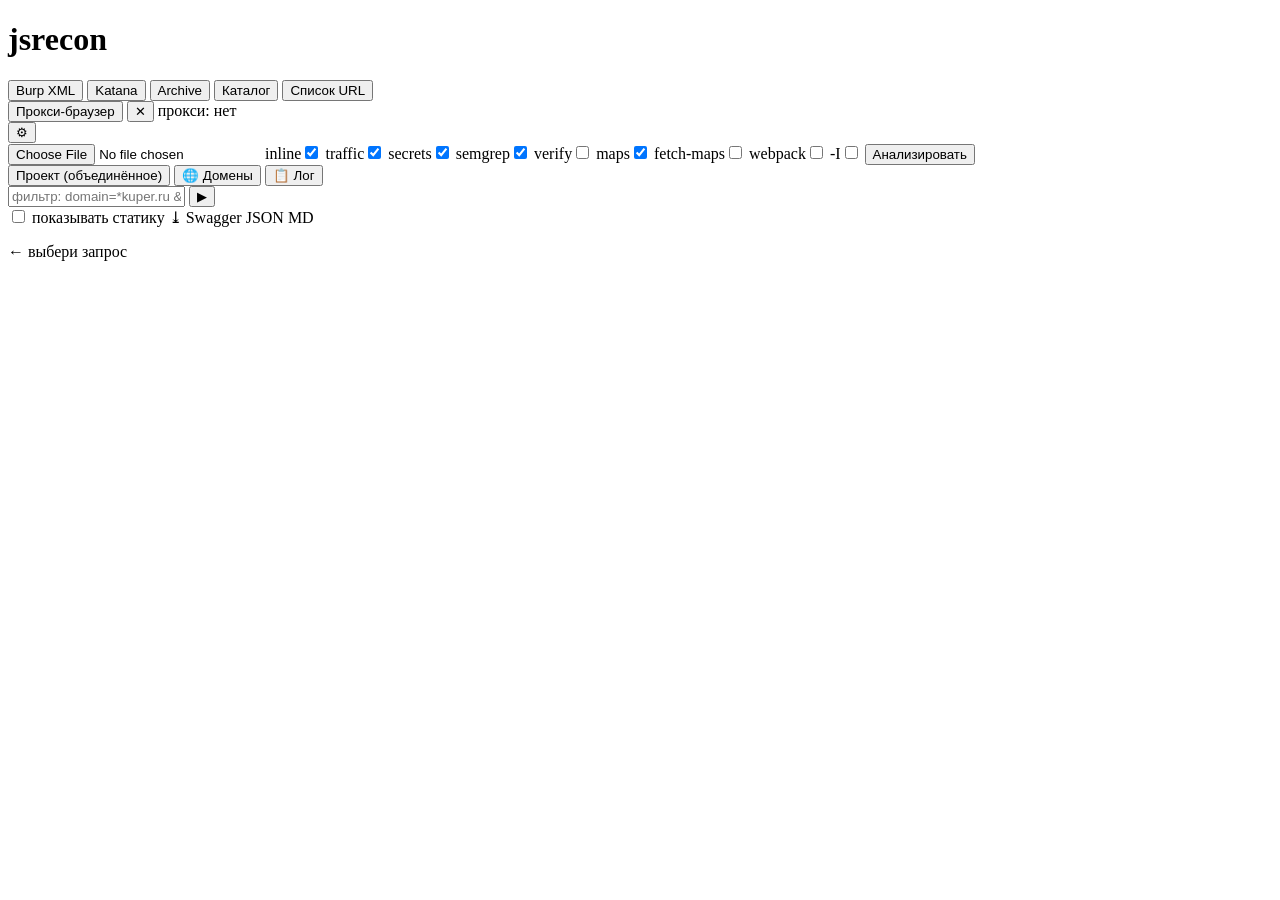
==== jsrecon/static/index.html @ 32660a8d "v1.0" ====
<!DOCTYPE html>
<html lang="ru">
<head>
  <meta charset="UTF-8">
  <meta name="viewport" content="width=device-width, initial-scale=1.0">
  <title>jsrecon</title>
  <link rel="stylesheet" href="/static/style.css?v=7">
</head>
<body>
  <header>
    <div class="row1">
      <h1>js<span>recon</span></h1>
      <div class="srcTabs">
        <button class="srcTab active" data-src="burp">Burp XML</button>
        <button class="srcTab" data-src="katana">Katana</button>
        <button class="srcTab" data-src="archive">Archive</button>
        <button class="srcTab" data-src="dir">Каталог</button>
        <button class="srcTab" data-src="urls">Список URL</button>
      </div>
      <div class="session">
        <button id="proxyBrowserBtn" class="primary" title="как Burp: обычный браузер через MITM-прокси, снимает живые куки и инъектит агента (обход ServicePipe)">Прокси-браузер</button>
        <button id="sessStopBtn" title="остановить прокси-браузер">✕</button>
        <span id="sessStatus" class="sessStatus">прокси: нет</span>
        <span id="agentProxyStatus" class="agentProxyStatus" hidden title="HTTP-прокси для внешних инструментов (dirsearch, ffuf, katana)"></span>
        <span class="sessSpacer"></span>
        <div class="gearWrap">
          <button id="gearBtn" class="gearBtn" title="настройки">⚙</button>
          <div id="gearMenu" class="gearMenu" hidden>
            <div class="gearUser">👤 <b id="userLabel"></b></div>
            <button id="saveBtn" title="перезатрёт старый проект">💾 Сохранить проект</button>
            <button id="clearBtn" title="очистить текущий проект (эндпоинты/находки)">🗑 Очистить проект</button>
            <div class="gearRow">
              <input id="proxyInput" class="proxyInput" placeholder="http://127.0.0.1:12334">
              <button id="proxyBtn" title="применить upstream-прокси">прокси</button>
            </div>
            <div class="gearRow">
              <input id="rateInput" class="proxyInput" type="number" min="0" step="1" placeholder="лимит запросов/сек (0 = без лимита)">
              <button id="rateBtn" title="макс. запросов/сек для всех само-скачивающих инструментов (katana, archive, список URL, webpack)">req/s</button>
            </div>
            <div class="gearRow">
              <input id="pinInput" class="proxyInput" placeholder="закрепить агент: sub.kuper.ru">
              <button id="pinBtn" title="редирект с этого хоста заменяется заглушкой с агентом (вкладка остаётся на origin)">📌 закрепить</button>
            </div>
            <div id="pinList" class="pinList"></div>
            <button id="tokBtn" title="токены из localStorage/sessionStorage, собранные агентом">🔑 Токены агента</button>
            <div id="tokBox" class="pinList"></div>
            <button id="logoutBtn" title="выход">⎋ Выход</button>
          </div>
        </div>
      </div>
    </div>

    <div class="srcPane" id="src-burp">
      <div class="row1">
        <input type="file" id="xmlFile" accept=".xml,text/xml,application/xml" class="urlsFile" title="выбрать Burp XML с диска (загрузится на сервер)">
        <span id="xmlName" class="katHint" style="margin:0"></span>
        <label title="inline <script> из HTML">inline<input type="checkbox" id="inlineChk" checked></label>
        <label title="реальные запросы из трафика Burp">traffic<input type="checkbox" id="trafficChk" checked></label>
        <label title="секреты: jsluice + trufflehog">secrets<input type="checkbox" id="secretsChk" checked></label>
        <label title="semgrep SAST (DOM-XSS, eval, postMessage…)">semgrep<input type="checkbox" id="semgrepChk" checked></label>
        <label title="trufflehog: проверять, что ключ живой (сеть)">verify<input type="checkbox" id="verifyChk"></label>
        <label title="восстанавливать код из .map">maps<input type="checkbox" id="mapsChk" checked></label>
        <label title="докачивать удалённые .map по сети">fetch-maps<input type="checkbox" id="fetchMapsChk"></label>
        <label title="перечислить и скачать webpack-чанки (сеть)">webpack<input type="checkbox" id="webpackChk"></label>
        <label title="jsluice -I">-I<input type="checkbox" id="ignoreChk"></label>
        <button id="analyzeBtn" class="primary">Анализировать</button>
      </div>
    </div>

    <div class="srcPane" id="src-katana" hidden>
      <div class="row1">
        <input id="katDomain" class="katDomain" placeholder="домен для katana, напр. kuper.ru">
        <label title="глубина краула">depth<input type="number" id="katDepth" value="2" min="1" max="6" class="katDepth"></label>
        <label title="headless-браузер (JS-рендер)">headless<input type="checkbox" id="katHeadless"></label>
        <label title="куки/сессию для обхода servicepipe">session<input type="checkbox" id="katSession" checked></label>
        <label title="секреты: jsluice + trufflehog">secrets<input type="checkbox" id="katSecrets" checked></label>
        <label title="semgrep SAST">semgrep<input type="checkbox" id="katSemgrep" checked></label>
        <label title="trufflehog: проверять живость (сеть)">verify<input type="checkbox" id="katVerify"></label>
        <label title="восстанавливать код из .map (фетч через сессию)">maps<input type="checkbox" id="katMaps" checked></label>
        <label title="перечислить и скачать webpack-чанки">webpack<input type="checkbox" id="katWebpack" checked></label>
        <label title="пустить katana через браузер-агент (обход ServicePipe)">via agent<input type="checkbox" id="katAgent"></label>
        <button id="katBtn" class="primary">🕷 Собрать JS и анализировать</button>
        <button id="katStopBtn" hidden>⏹ Стоп</button>
      </div>
      <div class="katHint">katana обойдёт домен, найдёт .js, скачает (через сессию, если включено) и прогонит тот же анализ. Для servicepipe сперва открой сессию и залогинься.</div>
    </div>

    <div class="srcPane" id="src-archive" hidden>
      <div class="row1">
        <input id="arcDomain" class="katDomain" placeholder="домен для архивов, напр. kuper.ru">
        <label title="waybackurls">wayback<input type="checkbox" id="arcWayback" checked></label>
        <label title="gau (wayback/commoncrawl/otx/urlscan)">gau<input type="checkbox" id="arcGau" checked></label>
        <label title="включая поддомены">subs<input type="checkbox" id="arcSubs" checked></label>
        <label title="скачивать через браузер-сессию">session<input type="checkbox" id="arcSession" checked></label>
        <label title="semgrep SAST">semgrep<input type="checkbox" id="arcSemgrep" checked></label>
        <label title="webpack-чанки">webpack<input type="checkbox" id="arcWebpack" checked></label>
        <label title="source maps">maps<input type="checkbox" id="arcMaps" checked></label>
        <button id="arcBtn" class="primary">📚 Собрать JS из архивов</button>
        <button id="arcStopBtn" hidden>⏹ Стоп</button>
      </div>
      <div class="katHint">gau + waybackurls вытащат историчные .js-URL (в т.ч. удалённые со страниц), скачают и прогонят тот же анализ. Всё сливается в общий проект.</div>
    </div>

    <div class="srcPane" id="src-dir" hidden>
      <div class="row1">
        <input id="dirScanPath" class="pathInput" placeholder="путь к каталогу с .js на сервере, напр. ~/.jsrecon_data/jscorpus/zapi/archive-yoomoney.ru">
        <label title="секреты: jsluice + trufflehog">secrets<input type="checkbox" id="dirSecrets" checked></label>
        <label title="semgrep SAST">semgrep<input type="checkbox" id="dirSemgrep" checked></label>
        <label title="trufflehog: проверять живость (сеть)">verify<input type="checkbox" id="dirVerify"></label>
        <button id="dirBtn" class="primary">🗂 SAST по каталогу</button>
        <button id="dirStopBtn" hidden>⏹ Стоп</button>
      </div>
      <div class="katHint">Прогонит jsluice + SAST по уже скачанным .js БЕЗ повторной загрузки — для resume после вылета. Каждая загрузка через Katana/Archive автоматически сохраняет корпус в <code>~/.jsrecon_data/jscorpus/&lt;user&gt;/&lt;source&gt;-&lt;домен&gt;/</code> (путь пишется в лог как «corpus saved to …»). Скорми этот путь сюда.</div>
    </div>

    <div class="srcPane" id="src-urls" hidden>
      <div class="row1">
        <input type="file" id="urlsFile" accept=".txt,text/plain" class="urlsFile">
        <span id="urlsCount" class="katHint" style="margin:0"></span>
        <label title="скачивать через браузер-сессию (обход ServicePipe)">session<input type="checkbox" id="urlsSession" checked></label>
        <label title="секреты: jsluice + trufflehog">secrets<input type="checkbox" id="urlsSecrets" checked></label>
        <label title="semgrep SAST">semgrep<input type="checkbox" id="urlsSemgrep" checked></label>
        <label title="trufflehog: проверять живость (сеть)">verify<input type="checkbox" id="urlsVerify"></label>
        <label title="webpack-чанки">webpack<input type="checkbox" id="urlsWebpack" checked></label>
        <label title="source maps">maps<input type="checkbox" id="urlsMaps" checked></label>
        <button id="urlsBtn" class="primary">📄 Скачать и анализировать</button>
        <button id="urlsStopBtn" hidden>⏹ Стоп</button>
      </div>
      <div class="katHint">Загрузи .txt со списком .js-URL (по одному в строке). Скачает их (через сессию, если включено) и прогонит тот же анализ — webpack, source maps, jsluice, SAST. Результат сливается в общий проект.</div>
    </div>

    <div id="status" class="status"></div>
  </header>

  <main>
    <section id="listPane">
      <div class="tabs">
        <button class="tab active" data-tab="eps">Проект (объединённое) <span id="epCount"></span></button>
        <button class="tab" data-tab="domains">🌐 Домены <span id="domCount"></span></button>
        <button class="tab" id="findTab" data-tab="find" hidden>Находки <span id="findCount"></span></button>
        <button class="tab" data-tab="log">📋 Лог</button>
      </div>

      <div class="tabBody" id="tab-eps">
        <div class="listHead">
          <input id="filterInput" placeholder="фильтр: domain=*kuper.ru && method=GET && has_param">
          <button id="applyFilter" title="применить">▶</button>
        </div>
        <div class="listHead sub">
          <label><input type="checkbox" id="staticChk"> показывать статику</label>
          <span class="spacer"></span>
          <a id="swaggerLink" class="dl" target="_blank" title="Swagger по текущему фильтру">⤓ Swagger</a>
          <a id="jsonLink" class="dl" target="_blank">JSON</a>
          <a id="mdLink" class="dl" target="_blank">MD</a>
        </div>
        <ul id="epList"></ul>
      </div>

      <div class="tabBody" id="tab-domains" hidden>
        <div class="listHead sub"><span id="domHint" class="katHint" style="margin:0">все собранные домены (клик — фильтр по домену)</span></div>
        <ul id="domList"></ul>
      </div>

      <div class="tabBody" id="tab-find" hidden>
        <ul id="findList"></ul>
      </div>

      <div class="tabBody" id="tab-log" hidden><pre id="logBox"></pre></div>
    </section>

    <section id="detailPane">
      <div id="detailEmpty" class="empty">← выбери запрос</div>
      <div id="detail" hidden>
        <div class="epMeta" id="epMeta"></div>
        <div class="grid">
          <div class="col">
            <div class="colHead">HTTP запрос
              <span>
                <label class="mini" title="слать через сессию браузера">sess<input type="checkbox" id="useSessChk" checked></label>
                <button id="editBtn" class="mini">✎ править</button>
              </span>
            </div>
            <textarea id="reqBox" spellcheck="false" readonly></textarea>
            <div class="sendRow">
              <input id="cookieInput" placeholder="Cookie: (если без сессии)…">
              <button id="sendBtn" class="primary">▶ Отправить</button>
            </div>
          </div>
          <div class="col">
            <div class="colHead">Ответ <span id="respMeta"></span></div>
            <textarea id="respBox" spellcheck="false" readonly placeholder="ответ здесь"></textarea>
          </div>
        </div>
      </div>
    </section>
  </main>

  <script src="/static/app.js?v=7"></script>
</body>
</html>
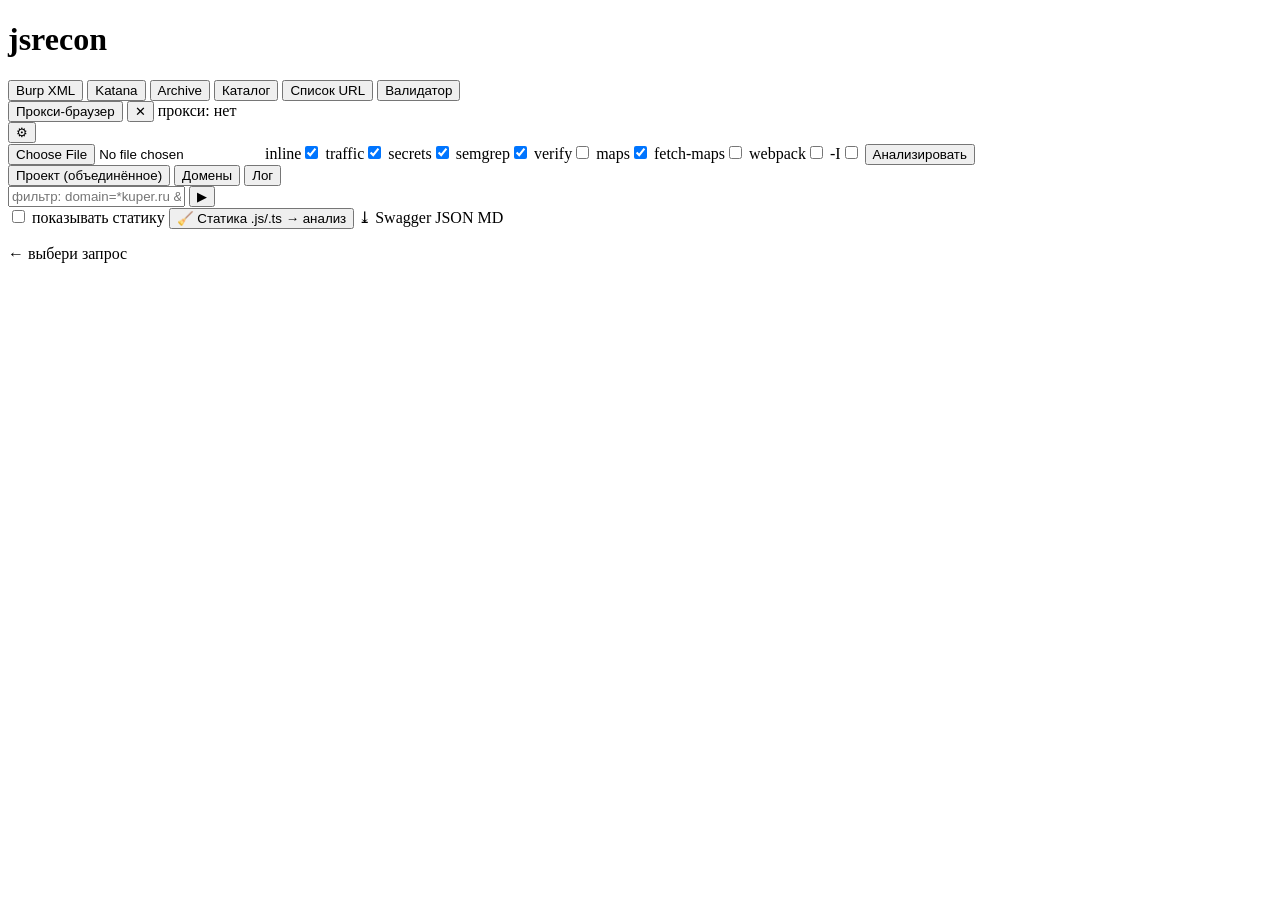
==== commit e76d0bc2: "update" ====
--- a/jsrecon/static/index.html
+++ b/jsrecon/static/index.html
@@ -4,7 +4,7 @@
   <meta charset="UTF-8">
   <meta name="viewport" content="width=device-width, initial-scale=1.0">
   <title>jsrecon</title>
-  <link rel="stylesheet" href="/static/style.css?v=7">
+  <link rel="stylesheet" href="/static/style.css?v=12">
 </head>
 <body>
   <header>
@@ -16,6 +16,7 @@
         <button class="srcTab" data-src="archive">Archive</button>
         <button class="srcTab" data-src="dir">Каталог</button>
         <button class="srcTab" data-src="urls">Список URL</button>
+        <button class="srcTab" data-src="validate">Валидатор</button>
       </div>
       <div class="session">
         <button id="proxyBrowserBtn" class="primary" title="как Burp: обычный браузер через MITM-прокси, снимает живые куки и инъектит агента (обход ServicePipe)">Прокси-браузер</button>
@@ -129,6 +130,26 @@
       <div class="katHint">Загрузи .txt со списком .js-URL (по одному в строке). Скачает их (через сессию, если включено) и прогонит тот же анализ — webpack, source maps, jsluice, SAST. Результат сливается в общий проект.</div>
     </div>
 
+    <div class="srcPane" id="src-validate" hidden>
+      <div class="row1">
+        <input type="file" id="valFile" accept=".txt,text/plain" class="urlsFile" title="скоуп: по одному домену в строке">
+        <span id="valCount" class="katHint" style="margin:0"></span>
+        <input id="valFrom" class="katDomain" style="width:210px" placeholder="хост-источник (пусто = только ?)">
+        <label title="ACCEPT: какие коды считать попаданием (через запятую; 0 = игнорировать)">статус<input id="valStatus" class="valNum" value="200" style="width:90px"></label>
+        <label title="REJECT: какие коды считать 'нет эндпоинта', напр. 404 (через запятую; 0 = игнорировать)">ложный<input id="valReject" class="valNum" value="0" style="width:90px"></label>
+        <label title="мин. размер ответа, байт (пусто = не важно)">размер от<input id="valMin" type="number" min="0" class="valNum"></label>
+        <label title="макс. размер ответа, байт (пусто = не важно)">до<input id="valMax" type="number" min="0" class="valNum"></label>
+        <label title="только эндпоинты с неизвестным хостом (?)">только ?<input type="checkbox" id="valUnknown" checked></label>
+        <label title="не проверять статику (картинки/css/js) — резко меньше запросов">пропускать статику<input type="checkbox" id="valSkipStatic" checked></label>
+        <button id="valBtn" class="primary">✅ Проверить хосты</button>
+        <button id="valStopBtn" hidden>⏹ Стоп</button>
+      </div>
+      <div class="row1">
+        <input id="valCookies" class="pathInput" style="width:100%" placeholder="Cookie: (опционально, для эндпоинтов с авторизацией)…">
+      </div>
+      <div class="katHint">Берёт эндпоинты с хостом <b>?</b> (или с хостом из поля «хост-источник», напр. <code>static.yoomoney.ru</code>) и шлёт запрос по каждому домену из скоупа. Если ответ проходит фильтр (статус/размер) — прописывает найденный домен, иначе не трогает. Учитывает лимит запросов/сек (⚙) и идёт через агент/сессию, если открыты.</div>
+    </div>
+
     <div id="status" class="status"></div>
   </header>
 
@@ -136,9 +157,9 @@
     <section id="listPane">
       <div class="tabs">
         <button class="tab active" data-tab="eps">Проект (объединённое) <span id="epCount"></span></button>
-        <button class="tab" data-tab="domains">🌐 Домены <span id="domCount"></span></button>
+        <button class="tab" data-tab="domains">Домены <span id="domCount"></span></button>
         <button class="tab" id="findTab" data-tab="find" hidden>Находки <span id="findCount"></span></button>
-        <button class="tab" data-tab="log">📋 Лог</button>
+        <button class="tab" data-tab="log">Лог</button>
       </div>
 
       <div class="tabBody" id="tab-eps">
@@ -148,6 +169,7 @@
         </div>
         <div class="listHead sub">
           <label><input type="checkbox" id="staticChk"> показывать статику</label>
+          <button id="staticBtn" class="mini" title="скачать и проанализировать статические .js/.ts, потом убрать всю статику из проекта">🧹 Статика .js/.ts → анализ</button>
           <span class="spacer"></span>
           <a id="swaggerLink" class="dl" target="_blank" title="Swagger по текущему фильтру">⤓ Swagger</a>
           <a id="jsonLink" class="dl" target="_blank">JSON</a>
@@ -195,6 +217,6 @@
     </section>
   </main>
 
-  <script src="/static/app.js?v=7"></script>
+  <script src="/static/app.js?v=12"></script>
 </body>
 </html>
